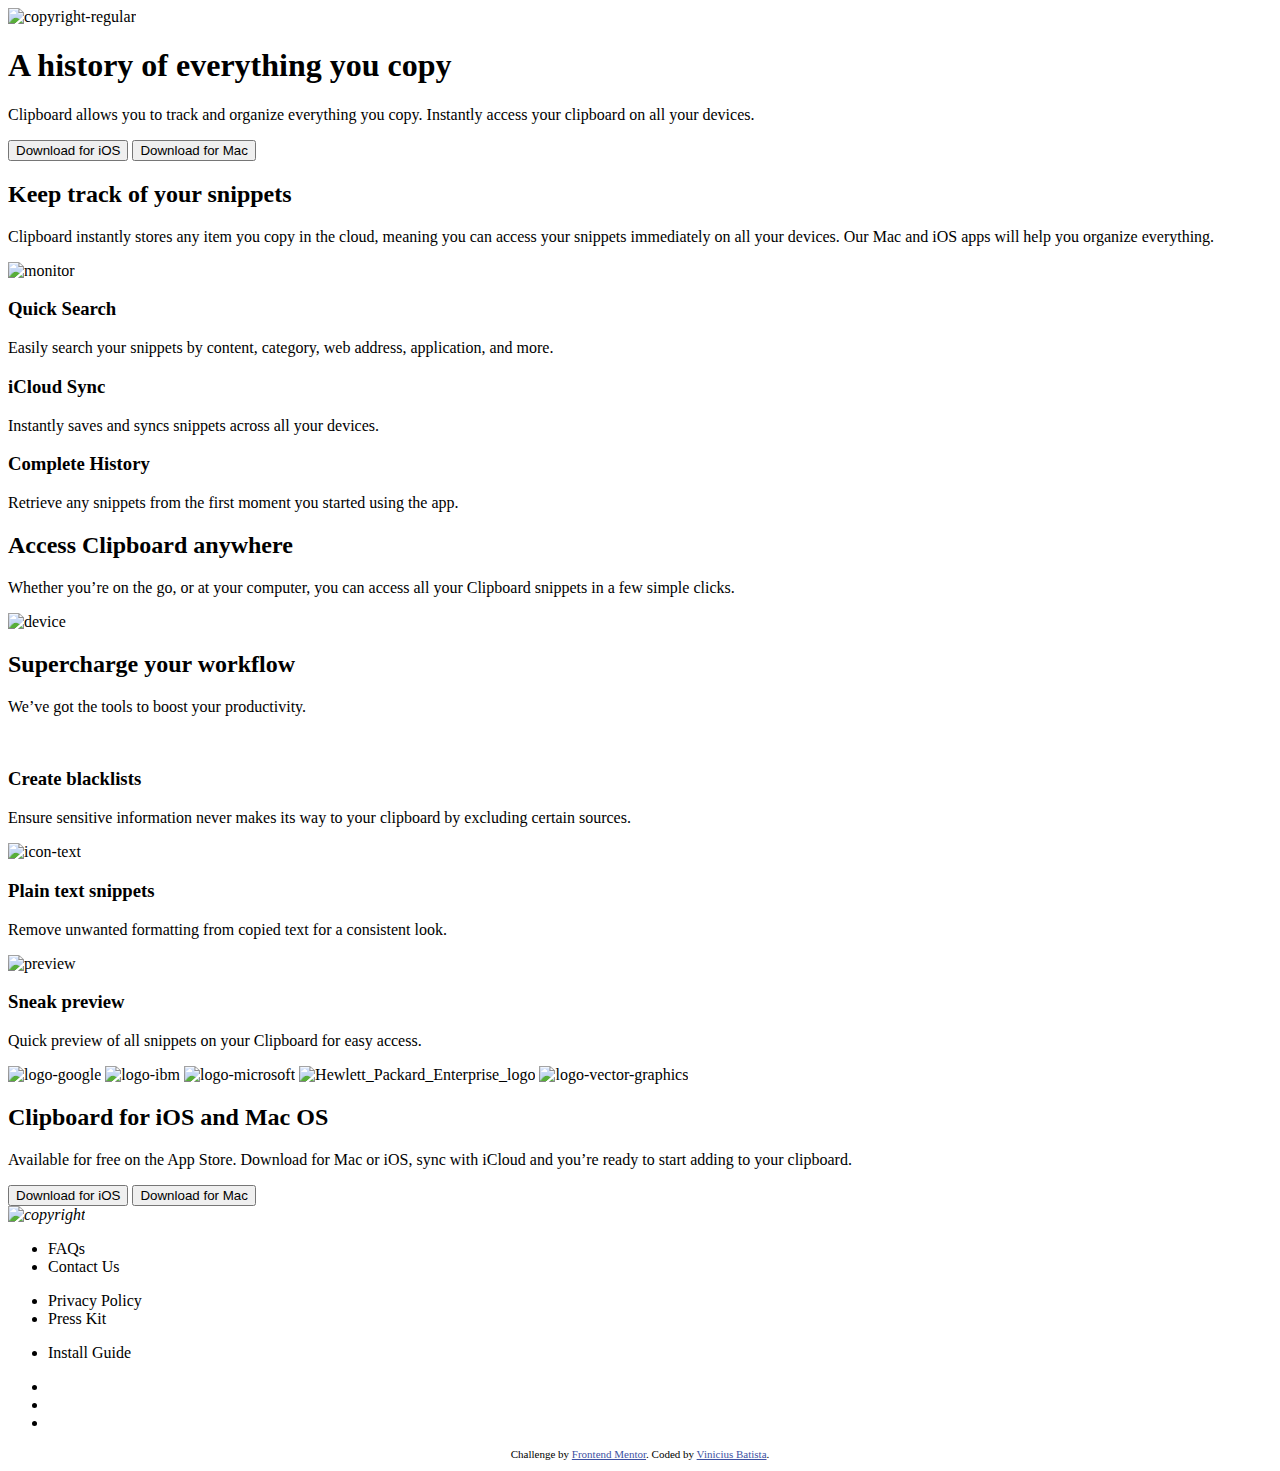
==== 10-clip-board-landing-page-master/index.html @ 1a807c1f "Up all files" ====
<!DOCTYPE html>
<html lang="en">

<head>
  <meta charset="UTF-8">
  <meta name="viewport" content="width=device-width, initial-scale=1.0">
  <!-- displays site properly based on user's device -->

  <link rel="icon" type="image/png" sizes="32x32" href="./images/favicon-32x32.png">
  <link rel="stylesheet" href="/CSS/style.css">
  <title>Frontend Mentor | Clipboard landing page</title>

  <!-- Feel free to remove these styles or customise in your own stylesheet 👍 -->
  <style>
    .attribution {
      font-size: 11px;
      text-align: center;
    }

    .attribution a {
      color: hsl(228, 45%, 44%);
    }
  </style>
</head>

<body>

  <!-- header -->
  <header>
    <picture>
      <img src="/images/copyright-regular.svg" alt="copyright-regular" width="100" heigh="100">
    </picture>
      <div class="header-title">
        <h1>A history of everything you copy</h1>
        <p>Clipboard allows you to track and organize everything you
        copy. Instantly access your clipboard on all your devices.</p>
      </div>
      <form>
        <button>Download for iOS</button>
        <button>Download for Mac</button>
      </form>
    
  </header>

  <!-- section one -->
  <div class="section-one">
    <div class="div-flex">
      <h2>Keep track of your snippets</h2>
    <p>Clipboard instantly stores any item you copy in the cloud,
      meaning you can access your snippets immediately on all your
      devices. Our Mac and iOS apps will help you organize everything.</p>
    </div>

    <!-- image monitor -->
    <div class="computer-screen">
      <picture><img src="/images/image-computer.png" alt="monitor" width="100%"></picture>
      <div class="monitor-info">
        <div class="computer-description">
          <h3>Quick Search</h3>
          <p>Easily search your snippets by content, category, web address, application, and more.</p>
        </div>
        <div class="computer-description">
          <h3>iCloud Sync</h3>
          <p>Instantly saves and syncs snippets across all your devices.</p>
        </div>
        <div class="computer-description">
          <h3>Complete History</h3>
          <p>Retrieve any snippets from the first moment you started using the app.</p>
        </div>
      </div>
    </div>
  </div>
  <!-- fim section one -->

  <!-- inicio section two  -->

  <div class="section-two">
    <div class="flex-margin">
      <h2>Access Clipboard anywhere</h2>
      <p>Whether you’re on the go, or at your computer, you can access all your Clipboard
        snippets in a few simple clicks.</p>
    </div>
    
    <picture><img src="/images/image-devices.png" alt="device"></picture>
    <div class="flex-margin-top">
      <h2>Supercharge your workflow</h2>
      <p>We’ve got the tools to boost your productivity.</p>
    </div>
  </div>



  <!-- inicio section three  -->

<div class="section-three">
  <div class="workflows">
    <div>
      <img src="/images/icon-blacklist.svg" alt="">
      <h3>Create blacklists</h3>
      <p>Ensure sensitive information never makes its way to your clipboard by excluding certain sources.</p>
    </div>
    <div>
      <img src="/images/icon-text.svg" alt="icon-text">
      <h3>Plain text snippets</h3>
        <p>Remove unwanted formatting from copied text for a consistent look.</p>
    </div>
    <div>
      <img src="/images/icon-preview.svg" alt="preview">
      <h3>Sneak preview</h3>
        <p>Quick preview of all snippets on your Clipboard for easy access.</p>
    </div>
  </div>
</div>

<div class="section-four">
  <div class="companies">
    <img src="/images/logo-google.png" alt="logo-google">
    <img src="/images/logo-ibm.png" alt="logo-ibm">
    <img src="/images/logo-microsoft.png" alt="logo-microsoft">
    <img src="/images/Hewlett_Packard_Enterprise_logo.svg" alt="Hewlett_Packard_Enterprise_logo">
    <img src="/images/logo-vector-graphics.png" alt="logo-vector-graphics">
  </div>

  <div class="clipboard">
    <h2>Clipboard for iOS and Mac OS</h2>
    <p>Available for free on the App Store. Download for Mac or iOS, sync with iCloud
      and you’re ready to start adding to your clipboard.</p>
  </div>
  <form>
    <button>Download for iOS</button>
    <button>Download for Mac</button>
  </form>
</div>


<footer>
  <div class="footer-flex">
    <i><img src="/images/copyright-regular.svg" alt="copyright" class="copy-right2"></i>
    <div class="contats-flex">
      <ul>
        <li>FAQs</li>
        <li>Contact Us</li>
      </ul>
        <ul>
          <li>Privacy Policy</li>
          <li>Press Kit</li>
        </ul>
        <ul>
          <li>Install Guide</li>
        </ul>
    </div>
    <ul class="social-media">
      <li class="icons1"><a href=""></a></li>
      <li class="icons2"><a href=""></a></li>
      <li class="icons3"><a href=""></a></li>
    </ul>

  </div>

  <p class="attribution">
    Challenge by <a href="https://www.frontendmentor.io?ref=challenge" target="_blank">Frontend Mentor</a>.
    Coded by <a href="https://www.frontendmentor.io/profile/Vbanety" target="_blank">Vinicius Batista</a>.
  </p>

</footer>

</body>

</html>
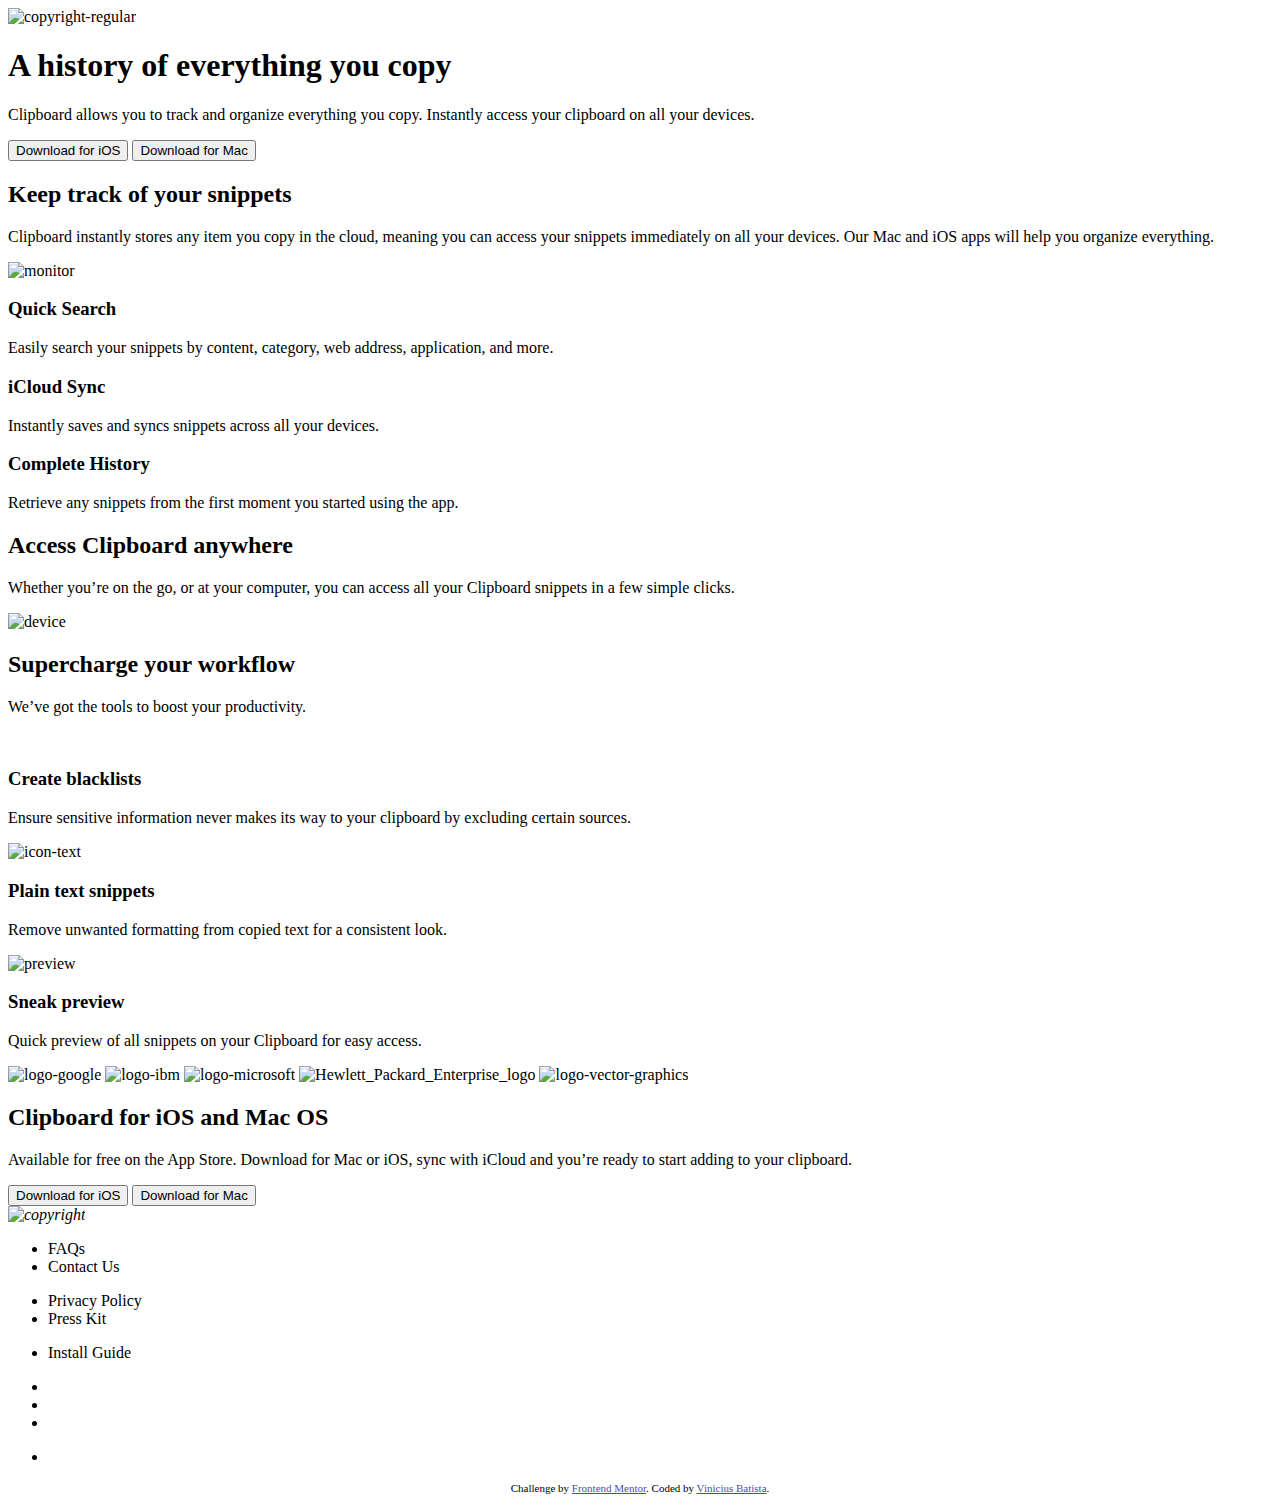
==== commit 06c64195: "Altering file copyright" ====
--- a/10-clip-board-landing-page-master/index.html
+++ b/10-clip-board-landing-page-master/index.html
@@ -8,6 +8,7 @@
 
   <link rel="icon" type="image/png" sizes="32x32" href="./images/favicon-32x32.png">
   <link rel="stylesheet" href="/CSS/style.css">
+  <link rel="stylesheet" href="/CSS/global.css">
   <title>Frontend Mentor | Clipboard landing page</title>
 
   <!-- Feel free to remove these styles or customise in your own stylesheet 👍 -->
@@ -15,6 +16,7 @@
     .attribution {
       font-size: 11px;
       text-align: center;
+      width: auto;
     }
 
     .attribution a {
@@ -28,7 +30,7 @@
   <!-- header -->
   <header>
     <picture>
-      <img src="/images/copyright-regular.svg" alt="copyright-regular" width="100" heigh="100">
+      <img src="/images/logo.svg" alt="copyright-regular" width="100" heigh="100">
     </picture>
       <div class="header-title">
         <h1>A history of everything you copy</h1>
@@ -135,8 +137,9 @@
 
 <footer>
   <div class="footer-flex">
-    <i><img src="/images/copyright-regular.svg" alt="copyright" class="copy-right2"></i>
-    <div class="contats-flex">
+
+    <i><img src="/images/logo.svg" alt="copyright" class="copy-right2"></i>
+    <div class="contacts-flex">
       <ul>
         <li>FAQs</li>
         <li>Contact Us</li>
@@ -150,10 +153,15 @@
         </ul>
     </div>
     <ul class="social-media">
-      <li class="icons1"><a href=""></a></li>
-      <li class="icons2"><a href=""></a></li>
-      <li class="icons3"><a href=""></a></li>
+      <li class="icons1"><img src="/images/icon-facebook.svg" alt=""></li>
+      <li class="icons2"><img src="/images/icon-twitter.svg" alt=""></li>
+      <li class="icons3"><img src="/images/icon-instagram.svg" alt=""></li>
     </ul>
+    <div class="test">
+      <ul>
+        <li><img src="/images/icon-facebook.svg" alt=""></li>
+      </ul>
+    </div>
 
   </div>
 
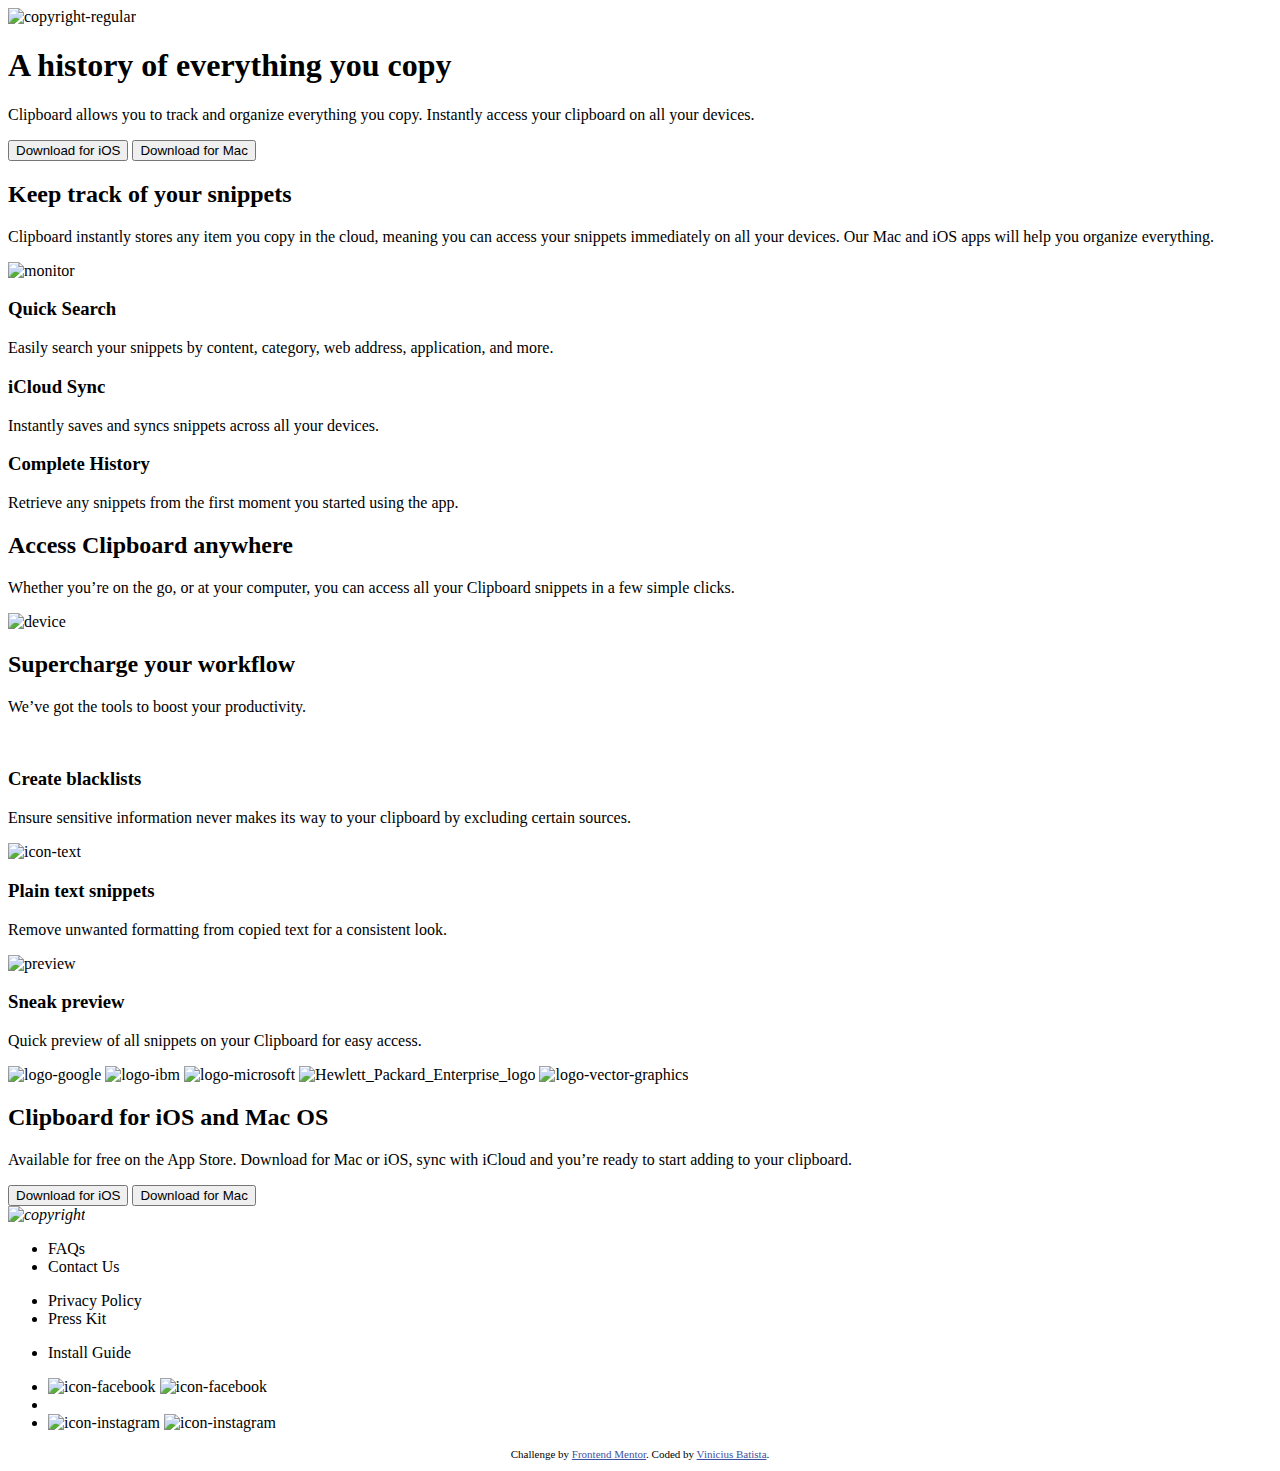
==== commit 14269415: "Insert active effects on icons" ====
--- a/10-clip-board-landing-page-master/index.html
+++ b/10-clip-board-landing-page-master/index.html
@@ -153,15 +153,21 @@
         </ul>
     </div>
     <ul class="social-media">
-      <li class="icons1"><img src="/images/icon-facebook.svg" alt=""></li>
-      <li class="icons2"><img src="/images/icon-twitter.svg" alt=""></li>
-      <li class="icons3"><img src="/images/icon-instagram.svg" alt=""></li>
+      <li class="icons1">
+        <img src="/images/icon-facebook.svg" alt="icon-facebook">
+        <img class="hover-img" src="/images/icon-facebook-green.svg" alt="icon-facebook" >
+      </li>
+      <li class="icons2">
+        <img src="/images/icon-twitter.svg" alt="">
+        <img class="hover-img" src="/images/icon-twitter-green.svg" alt="">
+      </li>
+      <li class="icons3">
+        <img src="/images/icon-instagram.svg" alt="icon-instagram">
+        <img class="hover-img" src="/images/icon-instagram-green.svg" alt="icon-instagram">
+      </li>
+
     </ul>
-    <div class="test">
-      <ul>
-        <li><img src="/images/icon-facebook.svg" alt=""></li>
-      </ul>
-    </div>
+    
 
   </div>
 
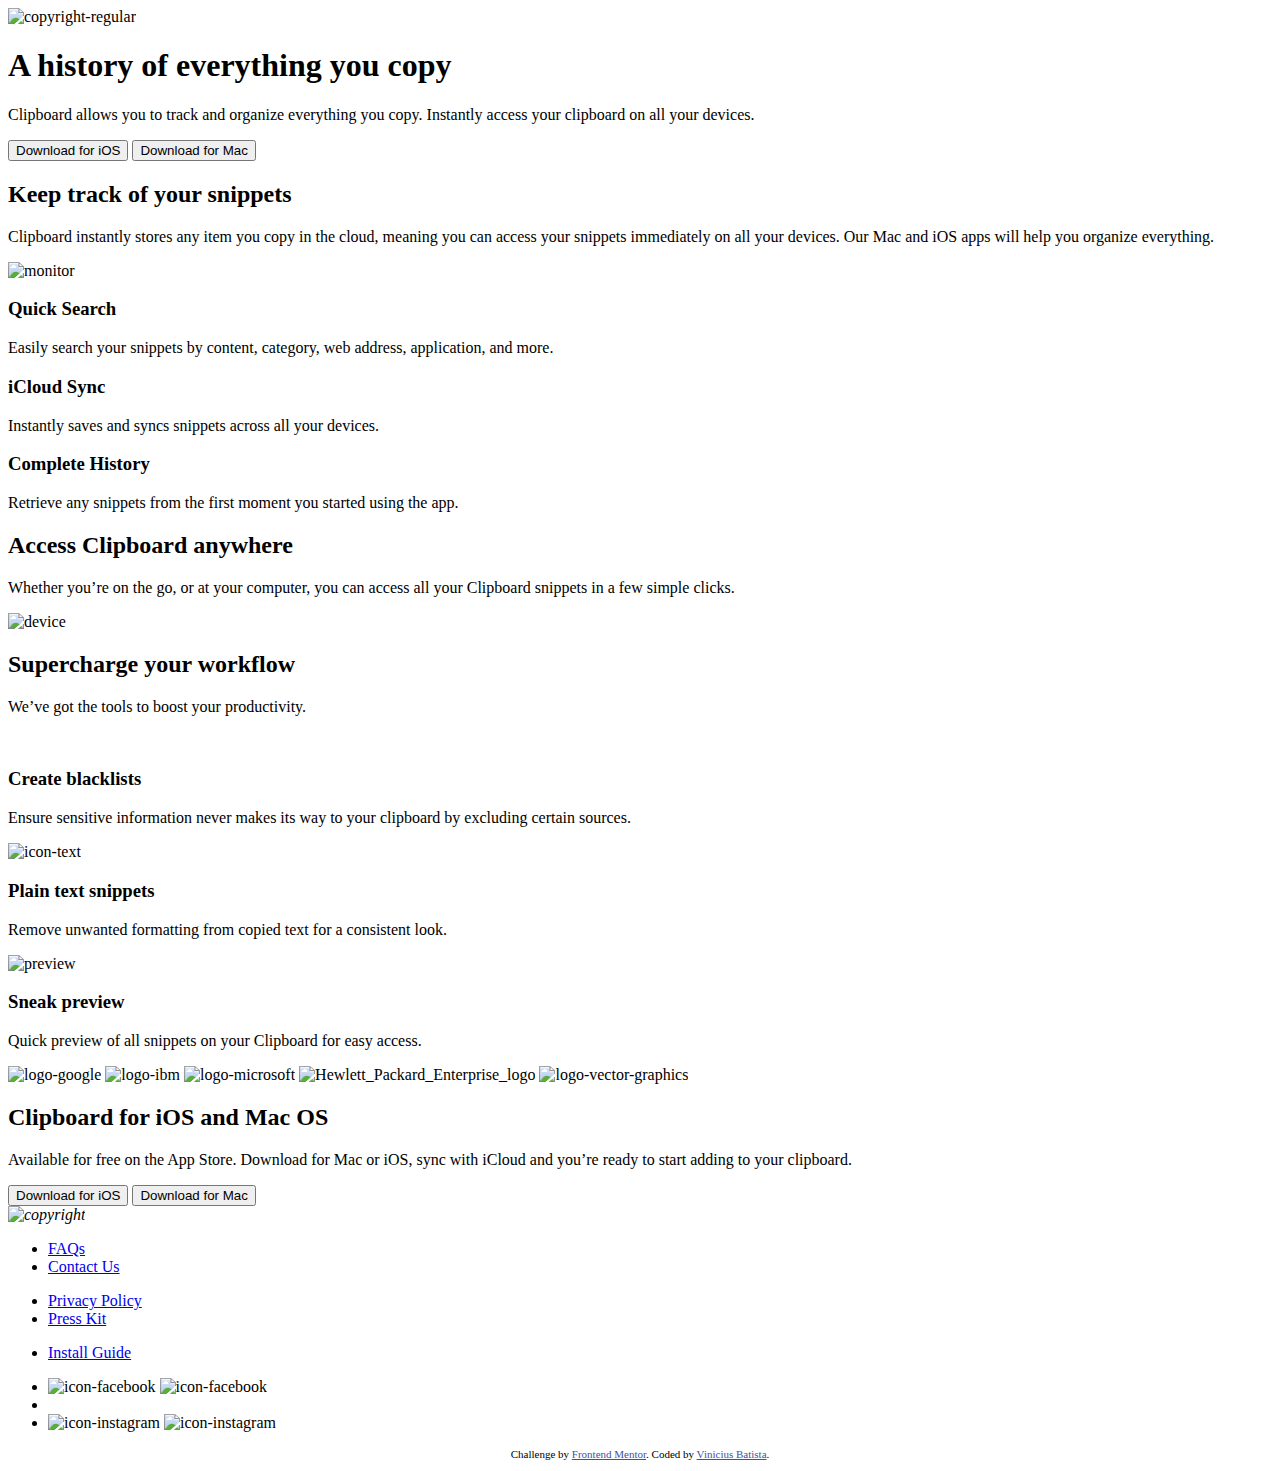
==== commit 55bc742a: "Adding hover on tag <li> text from footer" ====
--- a/10-clip-board-landing-page-master/index.html
+++ b/10-clip-board-landing-page-master/index.html
@@ -141,15 +141,15 @@
     <i><img src="/images/logo.svg" alt="copyright" class="copy-right2"></i>
     <div class="contacts-flex">
       <ul>
-        <li>FAQs</li>
-        <li>Contact Us</li>
+        <li><a href="#">FAQs</a></li>
+        <li><a href="#">Contact Us</a></li>
       </ul>
         <ul>
-          <li>Privacy Policy</li>
-          <li>Press Kit</li>
+          <li><a href="#">Privacy Policy</a></li>
+          <li><a href="#">Press Kit</a></li>
         </ul>
         <ul>
-          <li>Install Guide</li>
+          <li><a href="#">Install Guide</a></li>
         </ul>
     </div>
     <ul class="social-media">
